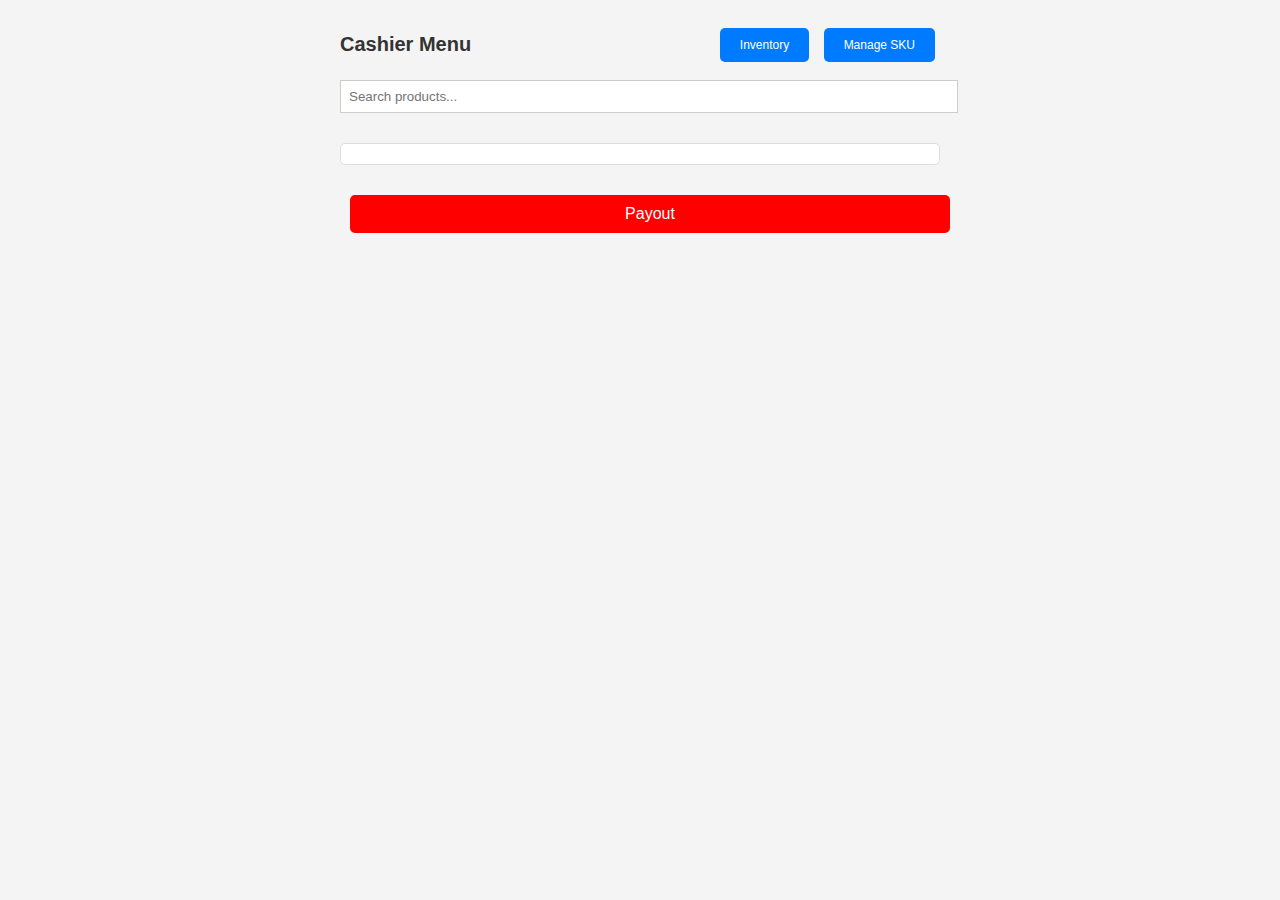
==== index.html @ bde7f54d "Update index.html" ====
<!DOCTYPE html>
<html lang="en">
<head>
    <meta charset="UTF-8">
    <meta name="viewport" content="width=device-width, initial-scale=1.0">
    <title>Cashier Menu</title>
    <link rel="stylesheet" href="style.css">
    <style>
        body {
            font-family: Arial, sans-serif;
            max-width: 600px; /* Limit the overall width */
            margin: auto; /* Center the content */
        }
        #header {
            display: flex;
            justify-content: space-between;
            align-items: center;
            margin-bottom: 10px;
        }
        #search-field {
            width: 100%;
            padding: 8px;
            border: 1px solid #ccc;
            margin-bottom: 10px;
        }
        .item-button {
            width: calc(100% - 12px); /* Make button fill the width */
            margin: 2px;
            padding: 8px;
            border: none;
            background-color: green;
            color: white;
            cursor: pointer;
            font-size: 14px;
        }
        .item-button:hover {
            background-color: darkgreen;
        }
        #done-transaction {
            padding: 10px;
            background-color: red;
            color: white;
            border: none;
            font-size: 16px;
            cursor: pointer;
            margin-top: 10px;
            width: 100%; /* Make the button full width */
        }
        #selected-items {
            margin-top: 10px;
            max-height: 200px;
            overflow-y: auto;
            display: flex; /* Use flexbox for horizontal layout */
            flex-wrap: wrap; /* Allow items to wrap */
        }
        .selected-item {
            display: flex;
            align-items: center;
            margin: 5px;
            padding: 5px;
            border: 1px solid #ccc;
            border-radius: 5px;
            background-color: #f9f9f9;
            width: calc(48% - 10px); /* Adjust item width */
            justify-content: space-between; /* Space between content */
        }
        .remove-item {
            background-color: red;
            color: white;
            border: none;
            cursor: pointer;
            padding: 4px 6px;
            font-size: 12px;
        }
        .remove-item:hover {
            background-color: darkred;
        }
        .quantity-input {
            width: 40px;
            margin-left: 5px;
            font-size: 12px;
        }
    </style>
</head>
<body>
    <div id="header">
        <h1 style="font-size: 20px;">Cashier Menu</h1>
        <div>
            <button id="go-inventory" style="font-size: 12px;">Inventory</button>
            <button id="go-manage-sku" style="font-size: 12px;">Manage SKU</button>
        </div>
    </div>
    <input type="text" id="search-field" placeholder="Search products..." />
    <div id="item-list"></div>
    <div id="selected-items"></div>
    <div id="total-display"></div>
    <button id="done-transaction">Payout</button>

    <script>
        let totalAmount = 0;
        let selectedItems = [];
        let allItems = [];

        Promise.all([
            fetch('http://localhost:5000/inventory').then(response => response.json()),
            fetch('http://localhost:5000/bom').then(response => response.json())
        ])
        .then(([inventoryItems, bomData]) => {
            const itemList = document.getElementById('item-list');
            const priceMap = {};

            bomData.forEach(item => {
                const [itemName, itemUoM, itemPrice] = item;
                if (!priceMap[itemName]) {
                    priceMap[itemName] = {};
                }
                priceMap[itemName][itemUoM] = itemPrice;
            });

            inventoryItems.forEach(product => {
                const [itemName, itemQty, itemUoM] = product;
                const itemPrice = priceMap[itemName]?.[itemUoM];

                if (itemPrice) {
                    const button = document.createElement('button');
                    button.className = 'item-button';
                    button.innerText = `${itemName} (${itemUoM}) - Rp${itemPrice}`;
                    button.onclick = () => addItemToTransaction(itemName, itemPrice, itemUoM);
                    itemList.appendChild(button);
                    allItems.push({ name: itemName, price: itemPrice, uom: itemUoM });
                }
            });
        });

        document.getElementById('search-field').addEventListener('input', (event) => {
            const searchTerm = event.target.value.toLowerCase();
            const itemList = document.getElementById('item-list');
            itemList.innerHTML = '';

            allItems.forEach(item => {
                if (item.name.toLowerCase().includes(searchTerm)) {
                    const button = document.createElement('button');
                    button.className = 'item-button';
                    button.innerText = `${item.name} (${item.uom}) - Rp${item.price}`;
                    button.onclick = () => addItemToTransaction(item.name, item.price, item.uom);
                    itemList.appendChild(button);
                }
            });
        });

        function addItemToTransaction(itemName, price, uom) {
            const existingItem = selectedItems.find(i => i.name === itemName && i.uom === uom);
            if (existingItem) {
                existingItem.quantity++;
            } else {
                selectedItems.push({ name: itemName, uom: uom, quantity: 1, price });
            }
            updateItemsDisplay();
        }

        function updateItemsDisplay() {
            const itemsDisplay = document.getElementById('selected-items');
            itemsDisplay.innerHTML = '';

            selectedItems.forEach(item => {
                const itemDiv = document.createElement('div');
                itemDiv.className = 'selected-item';
                itemDiv.innerHTML = `
                    ${item.name} (${item.uom}) 
                    <input type="number" class="quantity-input" value="${item.quantity}" min="1" onchange="updateQuantity('${item.name}', '${item.uom}', this.value)" />
                    <button class="remove-item" onclick="removeItem('${item.name}', '${item.uom}')">X</button>
                `;
                itemsDisplay.appendChild(itemDiv);
            });

            totalAmount = selectedItems.reduce((total, item) => total + (item.price * item.quantity), 0);
            document.getElementById('total-display').innerText = `Total: Rp${totalAmount}`;
        }

        function updateQuantity(name, uom, quantity) {
            const item = selectedItems.find(i => i.name === name && i.uom === uom);
            if (item) {
                item.quantity = parseInt(quantity);
            }
            updateItemsDisplay();
        }

        function removeItem(name, uom) {
            selectedItems = selectedItems.filter(i => !(i.name === name && i.uom === uom));
            updateItemsDisplay();
        }

        document.getElementById('done-transaction').addEventListener('click', () => {
            if (totalAmount > 0) {
                fetch('http://localhost:5000/record_transaction', {
                    method: 'POST',
                    headers: {
                        'Content-Type': 'application/json'
                    },
                    body: JSON.stringify({
                        items: selectedItems,
                        totalAmount: totalAmount
                    })
                })
                .then(response => response.json())
                .then(data => {
                    alert(data.message);
                    selectedItems = [];
                    totalAmount = 0;
                    updateItemsDisplay();
                })
                .catch(error => {
                    console.error('Error:', error);
                });
            } else {
                alert('No transaction to record.');
            }
        });

        document.getElementById('go-inventory').addEventListener('click', () => {
            window.location.href = 'inventory.html';
        });

        document.getElementById('go-manage-sku').addEventListener('click', () => {
            window.location.href = 'manage_sku.html';
        });
    </script>
</body>
</html>
---- style.css ----
body {
    font-family: Arial, sans-serif;
    padding: 20px;
    background-color: #f4f4f4;
}

h1 {
    color: #333;
    text-align: center;
}

#item-list {
    display: flex;
    flex-wrap: wrap;
    justify-content: center;
    margin-bottom: 20px;
}

.item-button {
    background: #28a745;
    color: white;
    border: none;
    padding: 15px 20px;
    margin: 10px;
    border-radius: 5px;
    cursor: pointer;
    font-size: 16px;
    transition: background 0.3s;
}

.item-button:hover {
    background: #218838;
}

#selected-items {
    margin-top: 20px;
    background: #fff;
    border: 1px solid #ddd;
    padding: 10px;
    border-radius: 5px;
}

#items-display {
    max-height: 150px;
    overflow-y: auto;
    margin-bottom: 10px;
}

.selected-item {
    display: flex;
    justify-content: space-between;
    padding: 5px 0;
    border-bottom: 1px solid #eee;
}

#total-display {
    text-align: center;
    font-size: 20px;
    margin-bottom: 20px;
}

button {
    padding: 10px 20px;
    margin: 5px;
    background: #007bff;
    color: white;
    border: none;
    border-radius: 5px;
    cursor: pointer;
    transition: background 0.3s;
}

button:hover {
    background: #0056b3;
}

/* Existing styles... */

.modal {
    display: none; /* Hidden by default */
    position: fixed; 
    z-index: 1000; 
    left: 0;
    top: 0;
    width: 100%; 
    height: 100%; 
    overflow: auto; 
    background-color: rgb(0,0,0); 
    background-color: rgba(0,0,0,0.4); 
}

.modal-content {
    background-color: #fefefe;
    margin: 15% auto; 
    padding: 20px;
    border: 1px solid #888;
    width: 80%; 
    max-width: 500px;
}

.close-button {
    color: #aaa;
    float: right;
    font-size: 28px;
    font-weight: bold;
}

.close-button:hover,
.close-button:focus {
    color: black;
    text-decoration: none;
    cursor: pointer;
}
/* Existing styles... */

#done-transaction {
    background: #007bff;
    color: white;
    border: none;
    padding: 10px 20px;
    border-radius: 5px;
    cursor: pointer;
    transition: background 0.3s;
    margin-left: 10px; /* Add some spacing */
}

#done-transaction:hover {
    background: #0056b3;
}
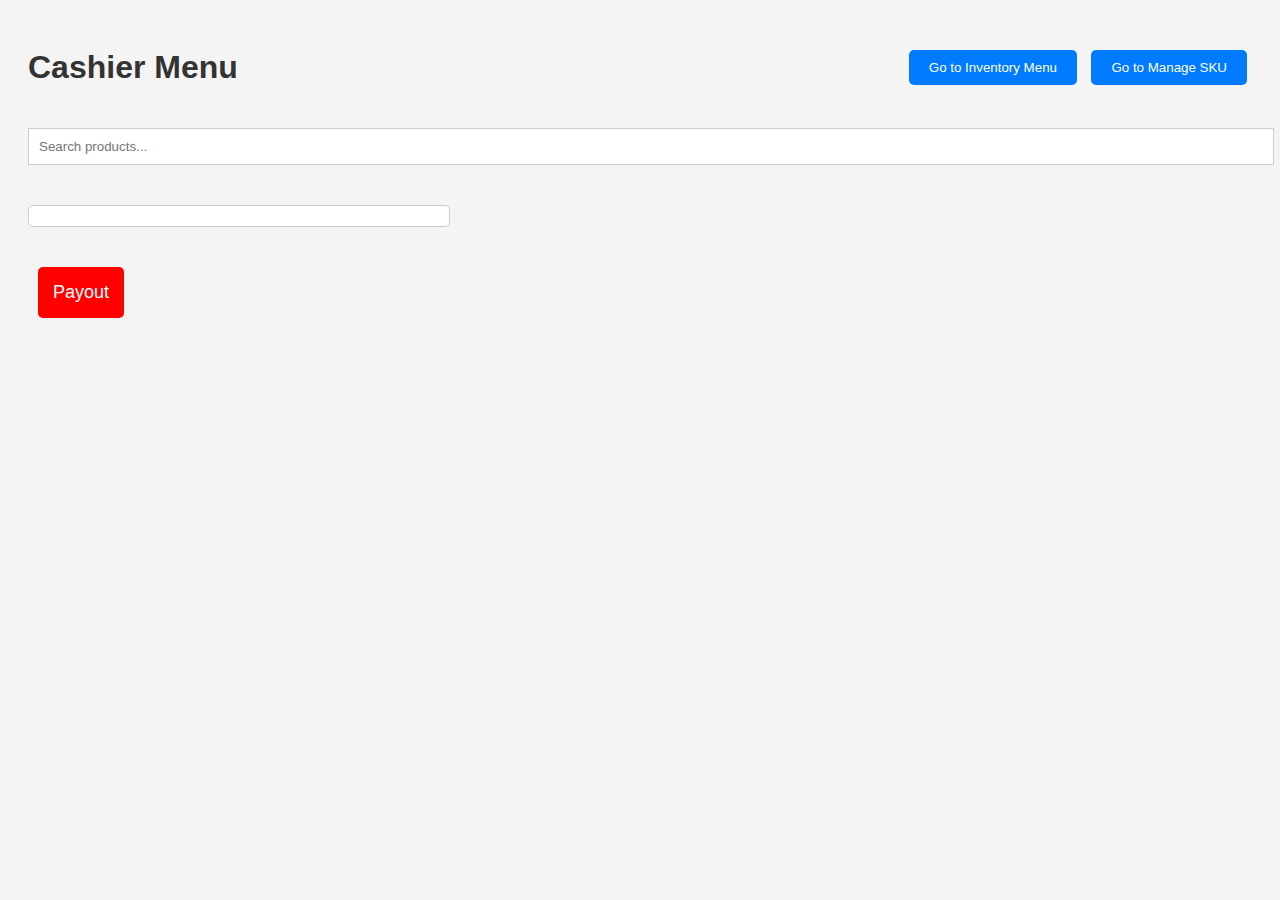
==== commit a24fa1ae: "Update index.html" ====
--- a/index.html
+++ b/index.html
@@ -6,88 +6,78 @@
     <title>Cashier Menu</title>
     <link rel="stylesheet" href="style.css">
     <style>
-        body {
-            font-family: Arial, sans-serif;
-            max-width: 600px; /* Limit the overall width */
-            margin: auto; /* Center the content */
-        }
+        /* Add some basic styles for layout */
         #header {
             display: flex;
             justify-content: space-between;
             align-items: center;
-            margin-bottom: 10px;
+            margin-bottom: 20px;
         }
         #search-field {
+            margin-bottom: 20px;
             width: 100%;
-            padding: 8px;
+            padding: 10px;
             border: 1px solid #ccc;
-            margin-bottom: 10px;
         }
         .item-button {
-            width: calc(100% - 12px); /* Make button fill the width */
-            margin: 2px;
-            padding: 8px;
+            margin: 5px;
+            padding: 10px;
             border: none;
-            background-color: green;
-            color: white;
+            background-color: green; /* Green background for product buttons */
+            color: white; /* White text color */
             cursor: pointer;
-            font-size: 14px;
         }
         .item-button:hover {
-            background-color: darkgreen;
+            background-color: darkgreen; /* Darker green on hover */
         }
         #done-transaction {
-            padding: 10px;
-            background-color: red;
-            color: white;
+            margin-top: 20px;
+            padding: 15px; /* Larger padding for the payout button */
+            background-color: red; /* Red background for payout button */
+            color: white; /* White text color */
             border: none;
-            font-size: 16px;
+            font-size: 18px; /* Larger font size */
             cursor: pointer;
-            margin-top: 10px;
-            width: 100%; /* Make the button full width */
+        }
+        #done-transaction:hover {
+            background-color: darkred; /* Darker red on hover */
         }
         #selected-items {
-            margin-top: 10px;
-            max-height: 200px;
-            overflow-y: auto;
-            display: flex; /* Use flexbox for horizontal layout */
-            flex-wrap: wrap; /* Allow items to wrap */
+            margin-top: 20px;
+            max-width: 400px; /* Set a max width for the selected items container */
+            width: 100%; /* Make it responsive */
+            border: 1px solid #ccc; /* Optional: Add a border for visibility */
+            padding: 10px; /* Optional: Add some padding */
+            border-radius: 5px; /* Optional: Round the corners */
         }
         .selected-item {
             display: flex;
+            justify-content: space-between;
             align-items: center;
-            margin: 5px;
-            padding: 5px;
-            border: 1px solid #ccc;
-            border-radius: 5px;
-            background-color: #f9f9f9;
-            width: calc(48% - 10px); /* Adjust item width */
-            justify-content: space-between; /* Space between content */
+            margin: 5px 0;
         }
         .remove-item {
             background-color: red;
             color: white;
             border: none;
             cursor: pointer;
-            padding: 4px 6px;
-            font-size: 12px;
+            padding: 5px;
         }
         .remove-item:hover {
             background-color: darkred;
         }
         .quantity-input {
-            width: 40px;
-            margin-left: 5px;
-            font-size: 12px;
+            width: 50px;
+            margin-left: 10px;
         }
     </style>
 </head>
 <body>
     <div id="header">
-        <h1 style="font-size: 20px;">Cashier Menu</h1>
+        <h1>Cashier Menu</h1>
         <div>
-            <button id="go-inventory" style="font-size: 12px;">Inventory</button>
-            <button id="go-manage-sku" style="font-size: 12px;">Manage SKU</button>
+            <button id="go-inventory">Go to Inventory Menu</button>
+            <button id="go-manage-sku">Go to Manage SKU</button>
         </div>
     </div>
     <input type="text" id="search-field" placeholder="Search products..." />
@@ -99,55 +89,65 @@
     <script>
         let totalAmount = 0;
         let selectedItems = [];
-        let allItems = [];
-
+        let allItems = []; // Store all items for filtering
+
+        // Fetch available inventory items and BOM data
         Promise.all([
             fetch('http://localhost:5000/inventory').then(response => response.json()),
             fetch('http://localhost:5000/bom').then(response => response.json())
         ])
         .then(([inventoryItems, bomData]) => {
             const itemList = document.getElementById('item-list');
-            const priceMap = {};
-
+            const priceMap = {}; // Map to hold prices based on item name and UoM
+
+            // Build priceMap from BOM data
             bomData.forEach(item => {
-                const [itemName, itemUoM, itemPrice] = item;
+                const itemName = item[0];
+                const itemUoM = item[1];
+                const itemPrice = item[2];
                 if (!priceMap[itemName]) {
                     priceMap[itemName] = {};
                 }
-                priceMap[itemName][itemUoM] = itemPrice;
+                priceMap[itemName][itemUoM] = itemPrice; // Store price by UoM
             });
 
             inventoryItems.forEach(product => {
-                const [itemName, itemQty, itemUoM] = product;
+                const itemName = product[0]; // Assuming product[0] is the item name
+                const itemQty = product[1]; // Assuming product[1] is the quantity
+                const itemUoM = product[2]; // Assuming product[2] is the UoM
+
+                // Get the price from the priceMap based on item name and UoM
                 const itemPrice = priceMap[itemName]?.[itemUoM];
 
-                if (itemPrice) {
+                if (itemPrice) { // Only create a button if the price is available
                     const button = document.createElement('button');
                     button.className = 'item-button';
-                    button.innerText = `${itemName} (${itemUoM}) - Rp${itemPrice}`;
+                    button.innerText = `${itemName} (${itemUoM}) - Rp${itemPrice}`; // Show item name, UoM, and price
                     button.onclick = () => addItemToTransaction(itemName, itemPrice, itemUoM);
                     itemList.appendChild(button);
-                    allItems.push({ name: itemName, price: itemPrice, uom: itemUoM });
+                    allItems.push({ name: itemName, price: itemPrice, uom: itemUoM }); // Store all item details
                 }
             });
         });
 
+        // Search functionality
         document.getElementById('search-field').addEventListener('input', (event) => {
             const searchTerm = event.target.value.toLowerCase();
             const itemList = document.getElementById('item-list');
-            itemList.innerHTML = '';
+            itemList.innerHTML = ''; // Clear current list
 
             allItems.forEach(item => {
                 if (item.name.toLowerCase().includes(searchTerm)) {
                     const button = document.createElement('button');
                     button.className = 'item-button';
-                    button.innerText = `${item.name} (${item.uom}) - Rp${item.price}`;
+                    button.innerText = `${item.name} (${item.uom}) - Rp${item.price}`; // Show item name, UoM, and price
                     button.onclick = () => addItemToTransaction(item.name, item.price, item.uom);
                     itemList.appendChild(button);
                 }
             });
         });
 
+        // Add item to transaction
         function addItemToTransaction(itemName, price, uom) {
             const existingItem = selectedItems.find(i => i.name === itemName && i.uom === uom);
             if (existingItem) {
@@ -158,9 +158,10 @@
             updateItemsDisplay();
         }
 
+        // Update the display of selected items
         function updateItemsDisplay() {
             const itemsDisplay = document.getElementById('selected-items');
-            itemsDisplay.innerHTML = '';
+            itemsDisplay.innerHTML = ''; // Clear current display
 
             selectedItems.forEach(item => {
                 const itemDiv = document.createElement('div');
@@ -168,7 +169,7 @@
                 itemDiv.innerHTML = `
                     ${item.name} (${item.uom}) 
                     <input type="number" class="quantity-input" value="${item.quantity}" min="1" onchange="updateQuantity('${item.name}', '${item.uom}', this.value)" />
-                    <button class="remove-item" onclick="removeItem('${item.name}', '${item.uom}')">X</button>
+                    <button class="remove-item" onclick="removeItem('${item.name}', '${item.uom}')">Remove</button>
                 `;
                 itemsDisplay.appendChild(itemDiv);
             });
@@ -177,6 +178,7 @@
             document.getElementById('total-display').innerText = `Total: Rp${totalAmount}`;
         }
 
+        // Update quantity of selected item
         function updateQuantity(name, uom, quantity) {
             const item = selectedItems.find(i => i.name === name && i.uom === uom);
             if (item) {
@@ -185,11 +187,13 @@
             updateItemsDisplay();
         }
 
+        // Remove item from selected items
         function removeItem(name, uom) {
             selectedItems = selectedItems.filter(i => !(i.name === name && i.uom === uom));
             updateItemsDisplay();
         }
 
+        // Handle done transaction
         document.getElementById('done-transaction').addEventListener('click', () => {
             if (totalAmount > 0) {
                 fetch('http://localhost:5000/record_transaction', {
@@ -205,6 +209,7 @@
                 .then(response => response.json())
                 .then(data => {
                     alert(data.message);
+                    // Clear selected items and total
                     selectedItems = [];
                     totalAmount = 0;
                     updateItemsDisplay();
@@ -217,12 +222,14 @@
             }
         });
 
+        // Navigate to Inventory Menu
         document.getElementById('go-inventory').addEventListener('click', () => {
             window.location.href = 'inventory.html';
         });
 
+        // Navigate to Manage BOM
         document.getElementById('go-manage-sku').addEventListener('click', () => {
-            window.location.href = 'manage_sku.html';
+            window.location.href = 'manage_sku.html'; // Ensure you create this page
         });
     </script>
 </body>
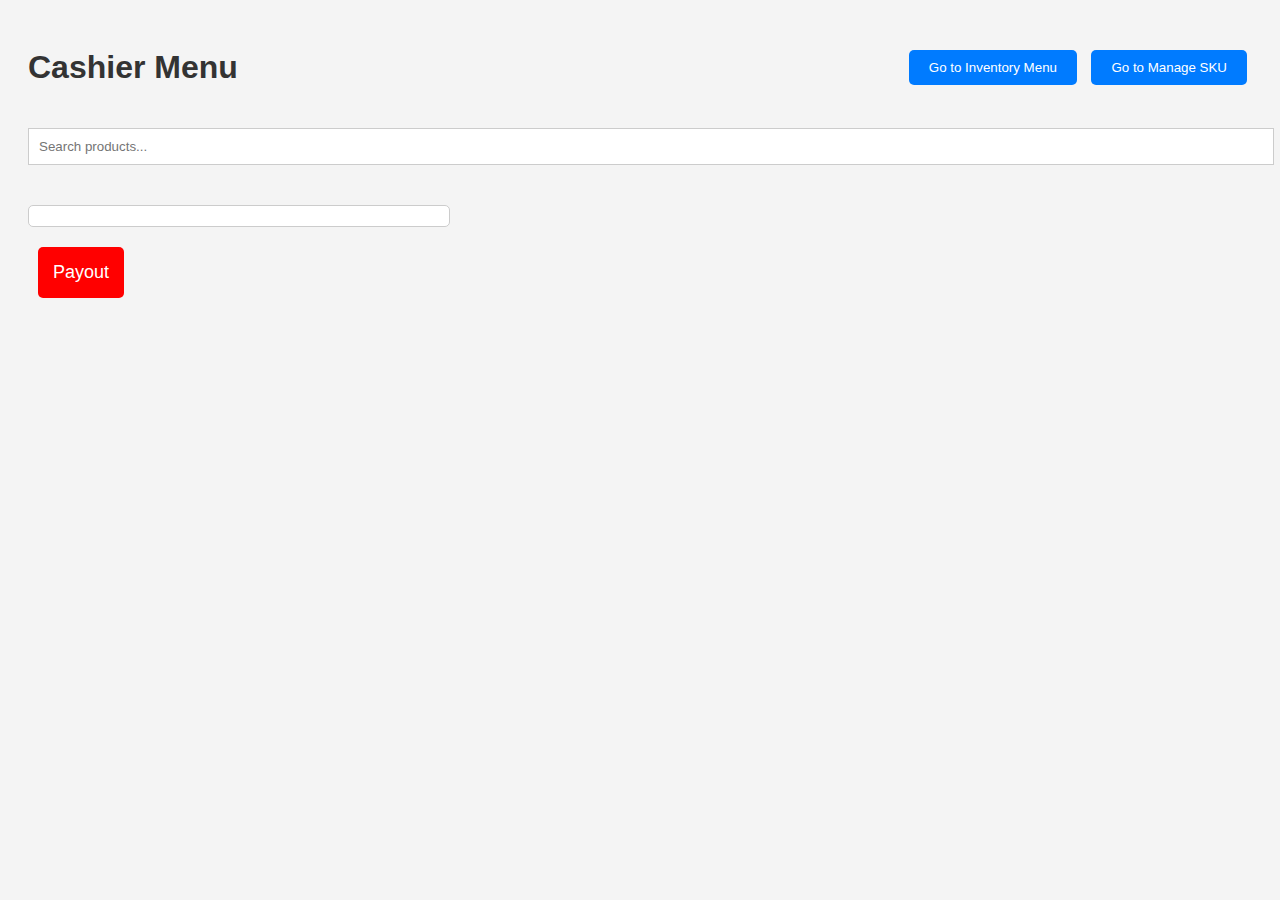
==== commit cb2b9b8b: "Update index.html" ====
--- a/index.html
+++ b/index.html
@@ -56,6 +56,18 @@
             align-items: center;
             margin: 5px 0;
         }
+        .item-name {
+            flex: 1; /* Allow item name to take available space */
+            text-align: left; /* Align text to the left */
+        }
+        .quantity-container {
+            display: flex;
+            align-items: center;
+        }
+        .quantity-input {
+            width: 50px; /* Fixed width for quantity input */
+            margin-left: 10px;
+        }
         .remove-item {
             background-color: red;
             color: white;
@@ -66,9 +78,15 @@
         .remove-item:hover {
             background-color: darkred;
         }
-        .quantity-input {
-            width: 50px;
-            margin-left: 10px;
+        .item-price {
+            min-width: 100px; /* Set a minimum width for the price display */
+            text-align: right; /* Align price to the right */
+        }
+        .total-amount {
+            display: flex;
+            justify-content: space-between;
+            font-weight: bold; /* Make total amount bold */
+            margin-top: 10px; /* Add some spacing above total */
         }
     </style>
 </head>
@@ -83,7 +101,6 @@
     <input type="text" id="search-field" placeholder="Search products..." />
     <div id="item-list"></div>
     <div id="selected-items"></div>
-    <div id="total-display"></div>
     <button id="done-transaction">Payout</button>
 
     <script>
@@ -167,15 +184,26 @@
                 const itemDiv = document.createElement('div');
                 itemDiv.className = 'selected-item';
                 itemDiv.innerHTML = `
-                    ${item.name} (${item.uom}) 
-                    <input type="number" class="quantity-input" value="${item.quantity}" min="1" onchange="updateQuantity('${item.name}', '${item.uom}', this.value)" />
-                    <button class="remove-item" onclick="removeItem('${item.name}', '${item.uom}')">Remove</button>
+                    <div class="item-name">${item.name} (${item.uom})</div>
+                    <div class="quantity-container">
+                        <input type="number" class="quantity-input" value="${item.quantity}" min="1" onchange="updateQuantity('${item.name}', '${item.uom}', this.value)" />
+                        <button class="remove-item" onclick="removeItem('${item.name}', '${item.uom}')">Remove</button>
+                    </div>
+                    <div class="item-price">Rp${(item.price * item.quantity).toLocaleString()}</div>
                 `;
                 itemsDisplay.appendChild(itemDiv);
             });
 
             totalAmount = selectedItems.reduce((total, item) => total + (item.price * item.quantity), 0);
-            document.getElementById('total-display').innerText = `Total: Rp${totalAmount}`;
+            
+            const totalDiv = document.createElement('div');
+            totalDiv.className = 'total-amount';
+            totalDiv.innerHTML = `
+                <div class="item-name">Total</div>
+                <div style="flex: 1;"></div> <!-- Spacer -->
+                <div class="item-price">Rp${totalAmount.toLocaleString()}</div>
+            `;
+            itemsDisplay.appendChild(totalDiv);
         }
 
         // Update quantity of selected item
